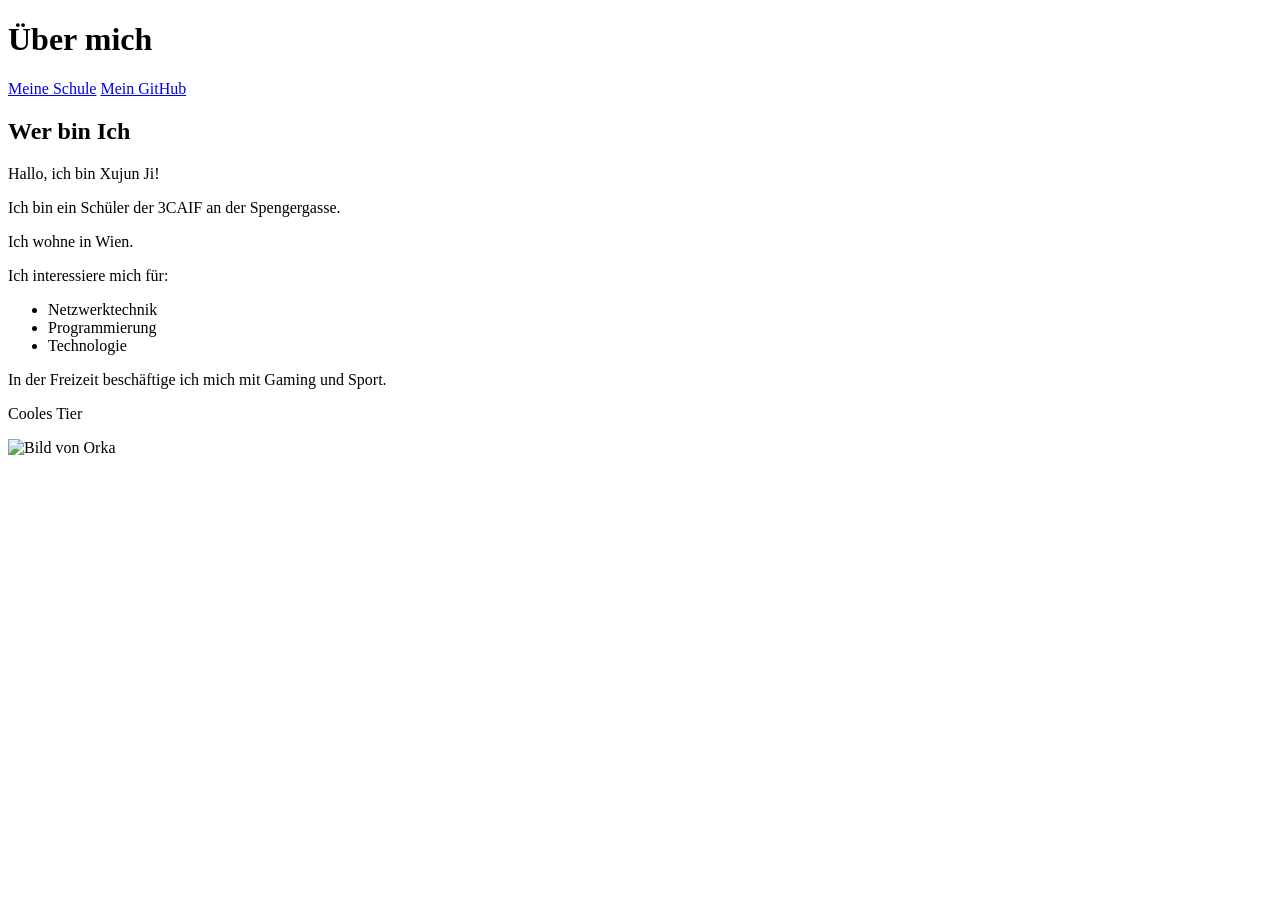
==== 2026-09-29/index.html @ 5a066a3b "copy index.html from 2026-09-22" ====
<!DOCTYPE html>
<html lang="de">
<head>
    <meta charset="UTF-8">
    <meta name="viewport" content="width=device-width, initial-scale=1.0">
    <title>Über mich</title>
</head>
<body>
    <header>
        <h1>Über mich</h1>
        <nav>
            <a href="https://www.spengergasse.at/">Meine Schule</a>
            <a href="https://github.com/j0x8j/wmc_jx/">Mein GitHub</a>
        </nav>
    </header>
    <main>
        <article>
            <h2>Wer bin Ich</h2>
            <p>Hallo, ich bin Xujun Ji!</p>
            <p>Ich bin ein Schüler der 3CAIF an der Spengergasse.</p>
            <p>Ich wohne in Wien.</p>
            <p>Ich interessiere mich für:</p>
            <ul>
                <li>Netzwerktechnik</li>
                <li>Programmierung</li>
                <li>Technologie</li>
            </ul>
        </article>
        <aside>
            <p>In der Freizeit beschäftige ich mich mit Gaming und Sport.</p>
        </aside>
        <aside>            
            <p>Cooles Tier</p>
            <img src="https://upload.wikimedia.org/wikipedia/commons/3/37/Killerwhales_jumping.jpg?utm_source=commons.wikimedia.org&utm_campaign=index&utm_content=original" alt="Bild von Orka" width="500">
        </aside>
    </main>
</body>
</html>
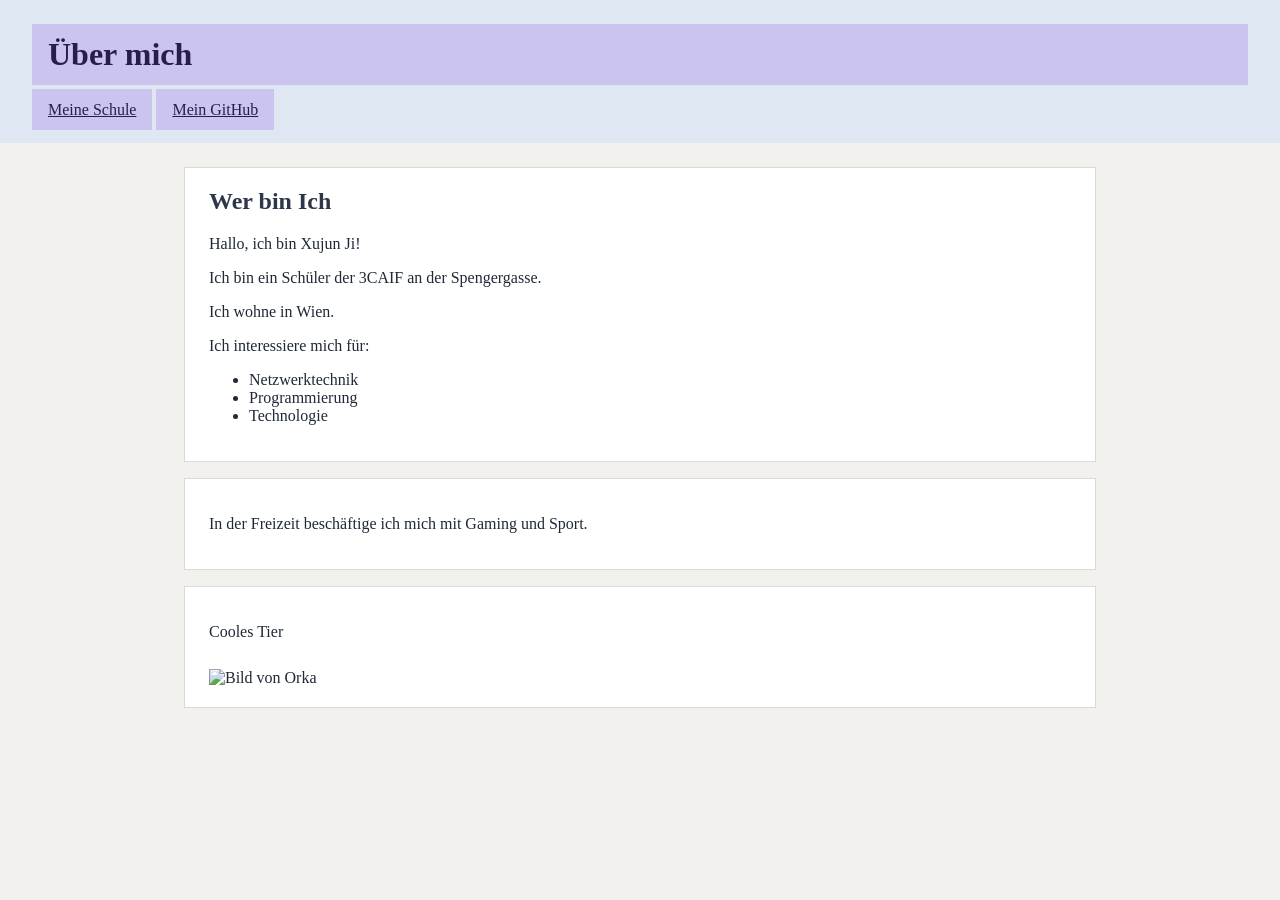
==== commit 623373c5: "Add styling for index.html and structure updates" ====
--- a/2026-09-29/index.html
+++ b/2026-09-29/index.html
@@ -4,6 +4,7 @@
     <meta charset="UTF-8">
     <meta name="viewport" content="width=device-width, initial-scale=1.0">
     <title>Über mich</title>
+    <link rel="stylesheet" href="style.css">
 </head>
 <body>
     <header>
@@ -14,7 +15,7 @@
         </nav>
     </header>
     <main>
-        <article>
+        <article class="card">
             <h2>Wer bin Ich</h2>
             <p>Hallo, ich bin Xujun Ji!</p>
             <p>Ich bin ein Schüler der 3CAIF an der Spengergasse.</p>
@@ -26,10 +27,10 @@
                 <li>Technologie</li>
             </ul>
         </article>
-        <aside>
+        <aside class="card">
             <p>In der Freizeit beschäftige ich mich mit Gaming und Sport.</p>
         </aside>
-        <aside>            
+        <aside class="card">
             <p>Cooles Tier</p>
             <img src="https://upload.wikimedia.org/wikipedia/commons/3/37/Killerwhales_jumping.jpg?utm_source=commons.wikimedia.org&utm_campaign=index&utm_content=original" alt="Bild von Orka" width="500">
         </aside>
--- a/2026-09-29/style.css
+++ b/2026-09-29/style.css
@@ -0,0 +1,51 @@
+* {
+    box-sizing: border-box;
+}
+
+body {
+    margin: 0;
+    background: #f3f1ee;
+    color: #1f2937;
+}
+
+header {
+    background: #dfe7f3;
+    padding: 1.5rem 2rem;
+    margin-bottom: 1.5rem;
+}
+
+h1 {
+    margin: 0 0 1rem;
+    padding: 0.75rem 1rem;
+    background: rgba(109, 40, 217, 0.18);
+    color: #2a1d4d;
+}
+
+a {
+    margin: 0 0 1rem;
+    padding: 0.75rem 1rem;
+    background: rgba(109, 40, 217, 0.18);
+    color: #2a1d4d;
+}
+
+main {
+    max-width: 60rem;
+    margin: 0 auto;
+    padding: 0 1.5rem 2rem;
+}
+
+.card {
+    background: #ffffff;
+    border: 1px solid #d9d9d9;
+    margin: 1rem 0;
+    padding: 1.25rem 1.5rem;
+}
+
+h2 {
+    margin-top: 0;
+    color: #2d3748;
+}
+
+img {
+    margin-top: 0.75rem;
+}
